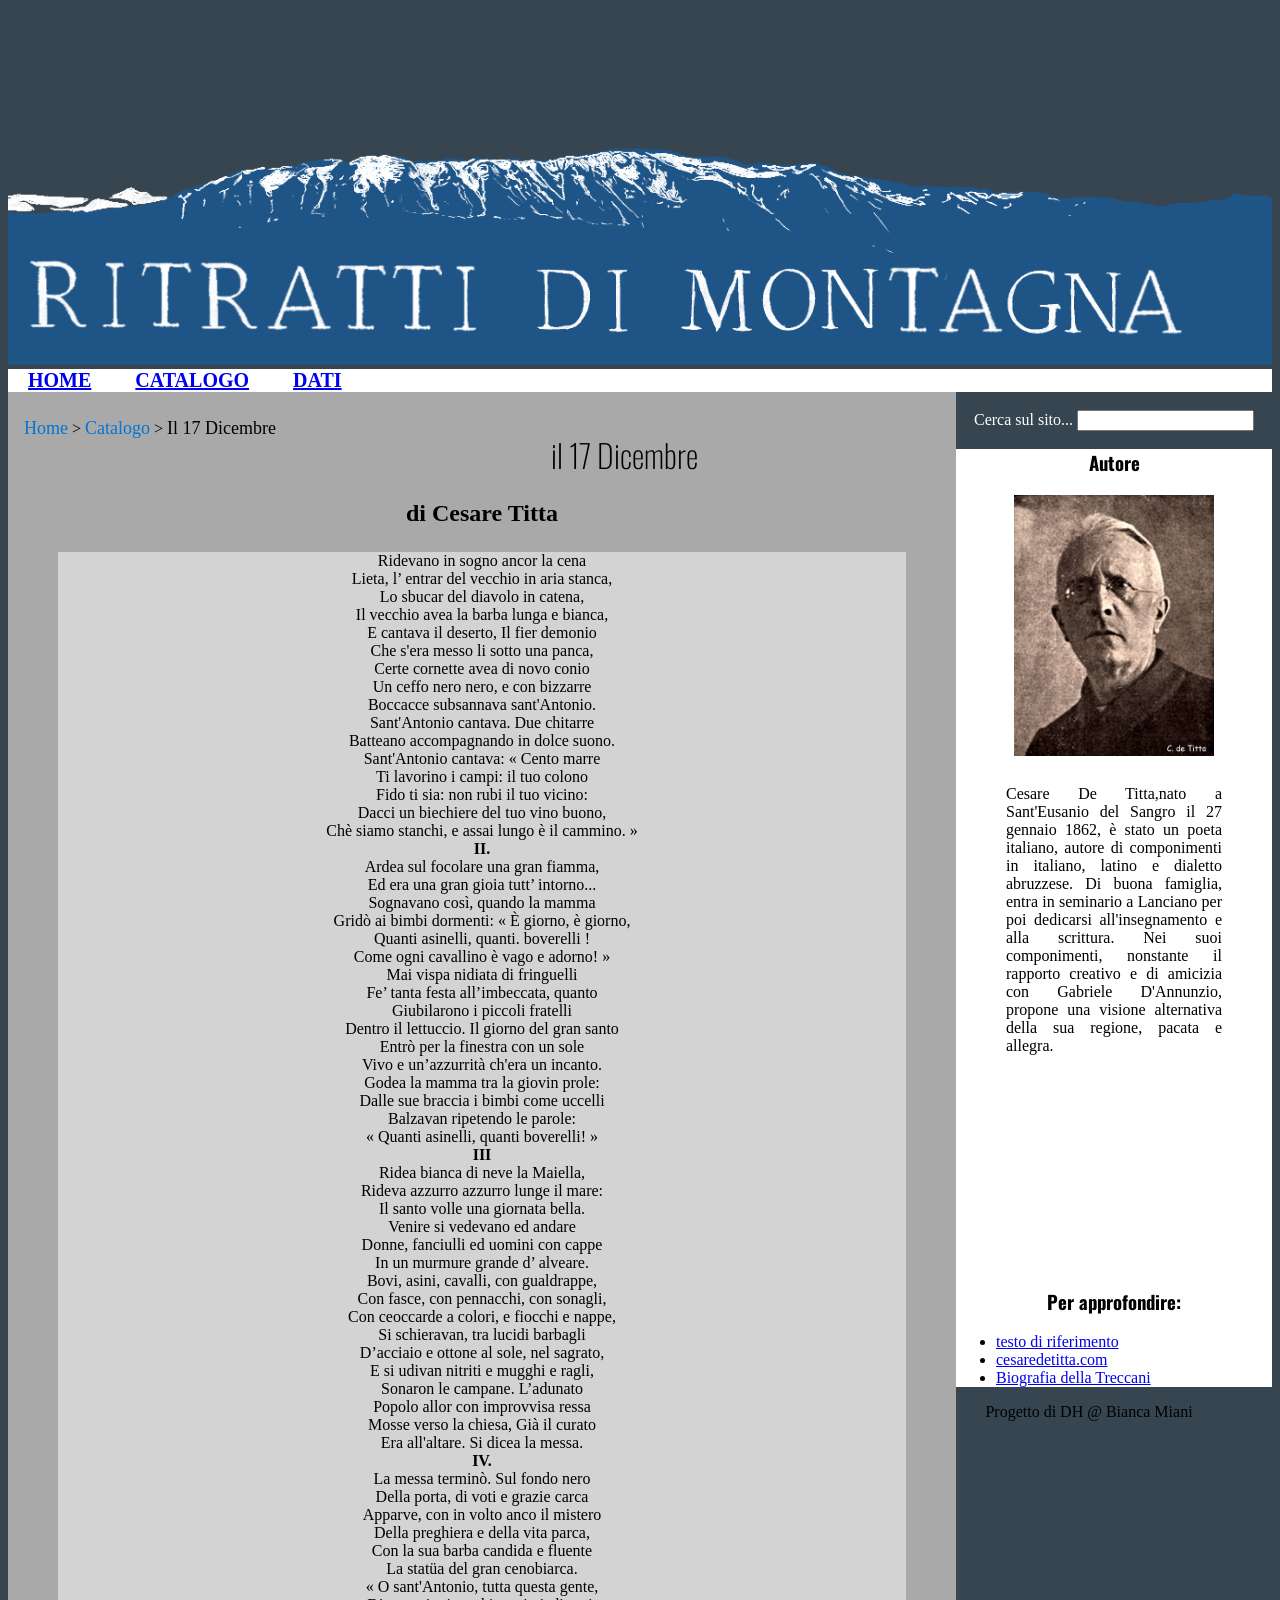
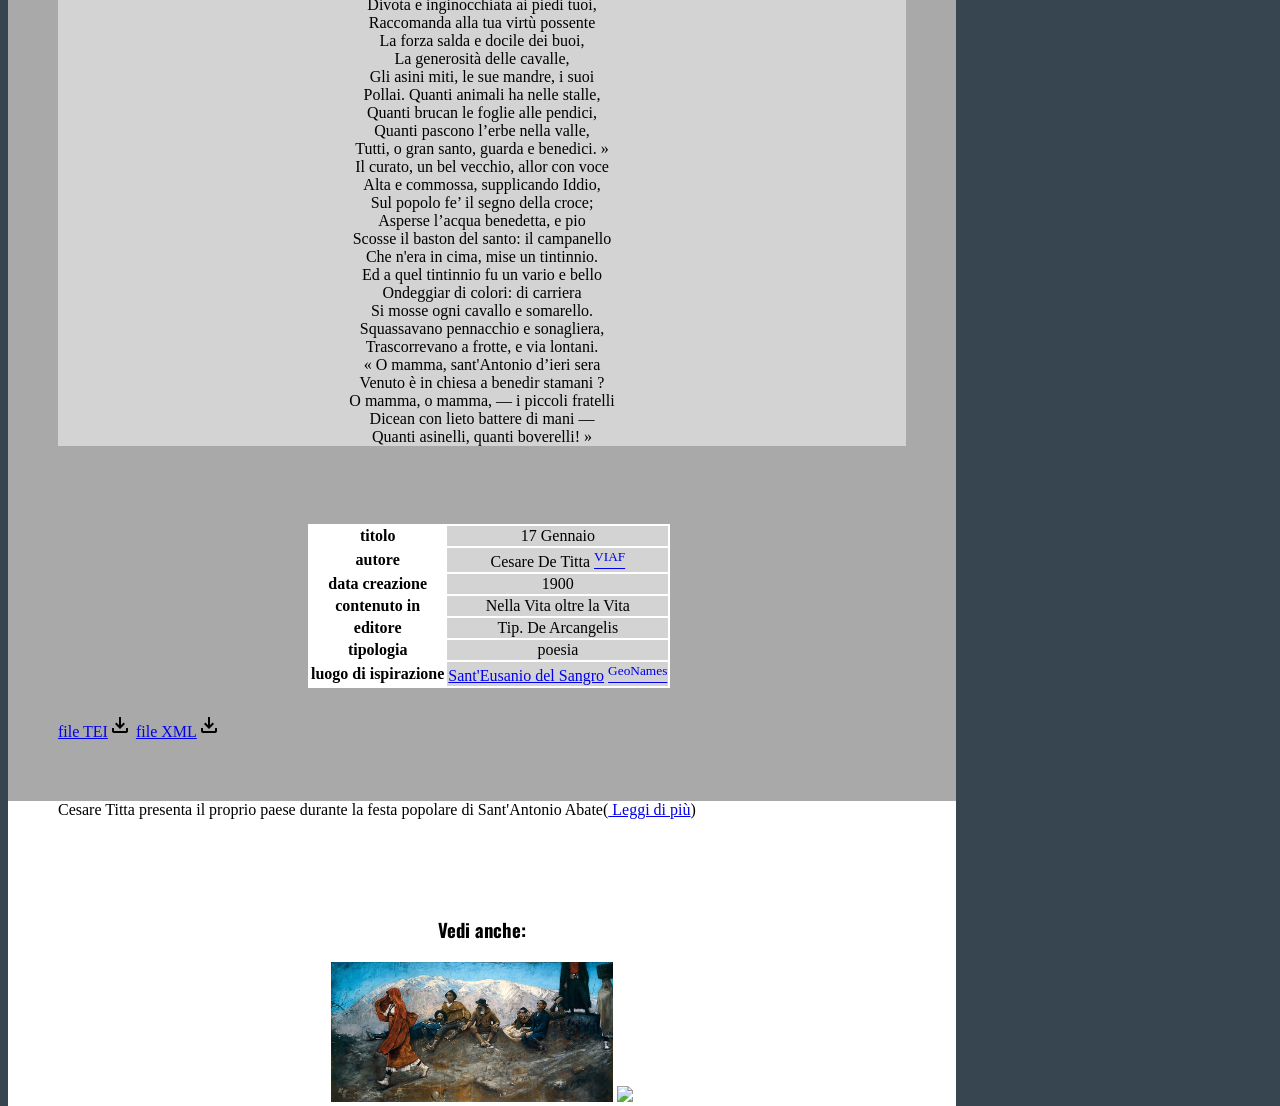
==== 17_gennaio_pg.html @ cb105b0c "Add files via upload" ====
<!DOCTYPE html>
<html lang="it">
	<head>
		
		<meta charset="UTF-8" name="viewport" content="width=device-width, initial-scale=1.0">
		<title>Ritratti di Montagne</title>
		<link rel="stylesheet" type="text/css" href="style/stile.css">
		<link href="https://fonts.googleapis.com/css2?family=Oswald&display=swap" rel="stylesheet">
		<link rel="stylesheet" href="https://fonts.googleapis.com/css2?family=Material+Symbols+Outlined:opsz,wght,FILL,GRAD@24,400,0,0&icon_names=download">
		
	</head>
	<body>
		<header>
			<div class="titolo">
				<img src="img/titolo.png" alt="Ritratti di montagne">
			</div>
			<nav class="topnav"> 
				<a href="index_ritratti.html" class="active" title="Home"> HOME</a> <a href="catalogo_index.html" class="active" title="Catalogo">CATALOGO</a> <a href="dati_montagne.html" class="active" title="Dati"> DATI</a>
			</nav>
		</header>
		<aside>
			<br>
			<form> 
				<label for="ricerca">Cerca sul sito...</label>
				<input type="text" name="ricerca" id="ricerca">
			</form>
			<div class="info">
				<h3> Autore</h3>
				<img src="img/info/Cesare_Titta.jpg" alt="ritratto di Cesare Titta"/>
				<p>Cesare De Titta,nato a Sant'Eusanio del Sangro il 27 gennaio 1862, è stato un poeta italiano, autore di componimenti in italiano, latino e dialetto abruzzese.
				Di buona famiglia, entra in seminario a Lanciano per poi dedicarsi all'insegnamento e alla scrittura. Nei suoi componimenti, nonstante il rapporto creativo e di amicizia con Gabriele D'Annunzio, propone una visione alternativa della sua regione, pacata e allegra.</p>
				<iframe width="300px" height="auto" src="https://www.youtube.com/embed/FAZ_RjpQVZQ?si=bHOtwSE1rG9lqQD4" title="YouTube video player" frameborder="0" allow="accelerometer; autoplay; clipboard-write; encrypted-media; gyroscope; picture-in-picture; web-share" referrerpolicy="strict-origin-when-cross-origin" allowfullscreen></iframe>
				<h3> Per approfondire: </h3>
				<ul>
					<li><a href="https://archive.org/details/de-titta-nella-vita-oltre-la-vita/mode/2up" title="archive.org">testo di riferimento</a></li>
					<li><a href="https://www.cesaredetitta.com/" title="www.cesaredetitta.com">cesaredetitta.com</a></li>
					<li><a href="https://www.treccani.it/enciclopedia/cesare-de-titta_%28Dizionario-Biografico%29/" title="www.treccani.it">Biografia della Treccani</a></li>
					
				</ul>
			</div>
		</aside>
		<main>
			<ul class="breadcrumb">
 				 <li><a href="index_ritratti.htlm" title="torna alla home">Home</a></li>
 				  <span class="breadcrumb">&gt</span>
  				<li><a href="catalogo_index.html" title="torna al catalogo">Catalogo</a></li>
  				 <span class="breadcrumb">&gt</span>
 				 <li> Il 17 Dicembre</li>
			</ul>
			<br>
			<h1> il 17 Dicembre</h1>
			<h2> di Cesare Titta</h2>	 
				<p class="poem">
					Ridevano in sogno ancor la cena <br>
					Lieta, l’ entrar del vecchio in aria stanca, <br> 
					Lo sbucar del diavolo in catena,<br>


					Il vecchio avea la barba lunga e bianca,<br> 
					E cantava il deserto, Il fier demonio <br>
					Che s'era messo li sotto una panca, <br>


					Certe cornette avea di novo conio <br>
					Un ceffo nero nero, e con bizzarre <br>
					Boccacce subsannava sant'Antonio. <br>


					Sant'Antonio cantava. Due chitarre <br>
					Batteano accompagnando in dolce suono.<br> 
					Sant'Antonio cantava: « Cento marre <br>


					Ti lavorino i campi: il tuo colono <br>
					Fido ti sia: non rubi il tuo vicino: <br>
					Dacci un biechiere del tuo vino buono, <br>
					Chè siamo stanchi, e assai lungo è il cammino. » <br>


					<strong>II. </strong> 
						<br>


					Ardea sul focolare una gran fiamma, <br>
					Ed era una gran gioia tutt’ intorno... <br>
					Sognavano così, quando la mamma <br>


					Gridò ai bimbi dormenti: « È giorno, è giorno, <br>
					Quanti asinelli, quanti. boverelli ! <br>
					Come ogni cavallino è vago e adorno! » <br>


					Mai vispa nidiata di fringuelli <br>
					Fe’ tanta festa all’imbeccata, quanto <br>
					Giubilarono i piccoli fratelli <br>


					Dentro il lettuccio. Il giorno del gran santo <br>
					Entrò per la finestra con un sole <br>
					Vivo e un’azzurrità ch'era un incanto. <br>

					Godea la mamma tra la giovin prole: <br>
					Dalle sue braccia i bimbi come uccelli <br>
					Balzavan ripetendo le parole: <br>


					« Quanti asinelli, quanti boverelli! » <br>


					<strong>III </strong> <br>


					Ridea bianca di neve la Maiella, <br>
					Rideva azzurro azzurro lunge il mare: <br>
					Il santo volle una giornata bella. <br>


					Venire si vedevano ed andare <br>
					Donne, fanciulli ed uomini con cappe <br>
					In un murmure grande d’ alveare. <br>


					Bovi, asini, cavalli, con gualdrappe,<br> 
					Con fasce, con pennacchi, con sonagli,<br>
					Con ceoccarde a colori, e fiocchi e nappe,<br> 


					Si schieravan, tra lucidi barbagli <br>
					D’acciaio e ottone al sole, nel sagrato, <br>
					E si udivan nitriti e mugghi e ragli, <br>

					Sonaron le campane. L’adunato <br>
					Popolo allor con improvvisa ressa <br>
					Mosse verso la chiesa, Già il curato <br>


					Era all'altare. Si dicea la messa. <br>


					<strong>IV.</strong><br> 


					La messa terminò. Sul fondo nero <br>
					Della porta, di voti e grazie carca <br>
					Apparve, con in volto anco il mistero <br>


					Della preghiera e della vita parca,<br>
					Con la sua barba candida e fluente <br>
					La statüa del gran cenobiarca. <br>


					« O sant'Antonio, tutta questa gente,<br>
					Divota e inginocchiata ai piedi tuoi, <br>
					Raccomanda alla tua virtù possente <br>


					La forza salda e docile dei buoi, <br>
					La generosità delle cavalle, <br>
					Gli asini miti, le sue mandre, i suoi <br>


					Pollai. Quanti animali ha nelle stalle, <br>
					Quanti brucan le foglie alle pendici, <br>
					Quanti pascono l’erbe nella valle, <br>


					Tutti, o gran santo, guarda e benedici. »<br> 

					Il curato, un bel vecchio, allor con voce <br>
					Alta e commossa, supplicando Iddio, <br>
					Sul popolo fe’ il segno della croce; <br>


					Asperse l’acqua benedetta, e pio <br>
					Scosse il baston del santo: il campanello <br>
					Che n'era in cima, mise un tintinnio. <br>


					Ed a quel tintinnio fu un vario e bello <br>
					Ondeggiar di colori: di carriera <br>
					Si mosse ogni cavallo e somarello. <br>


					Squassavano pennacchio e sonagliera, <br>
					Trascorrevano a frotte, e via lontani. <br>
					« O mamma, sant'Antonio d’ieri sera <br>


					Venuto è in chiesa a benedir stamani ?<br> 
					O mamma, o mamma, — i piccoli fratelli<br> 
					Dicean con lieto battere di mani — <br>


					Quanti asinelli, quanti boverelli! » <br>
				</p>
			<div class="metadati">
				<img src="">
				<table>
					<tr>
						<th> titolo</th>
						<td><span class="dc.title"> 17 Gennaio</span></td>
					</tr>
					<tr>
						<th> autore</th>
						<td> <span class="dc.creator">Cesare De Titta</span> <a href="http://viaf.org/viaf/52491556"><sup>VIAF</sup></a></td>
					</tr>
					<tr>
						<th> data creazione</th>
						<td><span class="dc.date">1900</span></td>
					</tr>
					<tr>
						<th> contenuto in</th>
						<td><span class="dcterms.IsPartOf">Nella Vita oltre la Vita</span></td>
					</tr>
					<tr>
						<th>editore</th>
						<td><span class="dc.publisher">Tip. De Arcangelis</span></td>
					</tr>
					<tr>
						<th>tipologia</th>
						<td>poesia</td>
					</tr>
					<tr>
						<th>luogo di ispirazione</th>
						<td><a href="index_ritratti.html">Sant'Eusanio del Sangro</a> <a href="https://www.geonames.org/3167318/sant-eusanio-del-sangro.html"><sup>GeoNames</sup></a></td>
					</tr>
				</table>
				<p><a href="metadati/17_gennaio_testo.xml" download>file TEI</a><span class="material-symbols-outlined">download</span></a></li>
				<a href="metadati/17_gennaio_meta.xml" download>file XML</a><span class="material-symbols-outlined">download</span></a></li></p>
			</div>
			<div class="info">
				<p>
				Cesare Titta presenta il proprio paese durante la festa popolare di Sant'Antonio Abate(<a href="#"> Leggi di più</a>)
				 </p>
				 <br>
				 <h3> Vedi anche: </h3>
					<a href="#"><img src="img/opere/La_figlia_di_Iorio.jpg" style="width:auto;height:140px;"/></a>
					<a href="#"><img src="img/opere/natale_scanno.jpg" style="width:auto;height:140px;"/></a>
			</div>
		</main>
		
	</body>
	<footer>
			Progetto di DH @ Bianca Miani
	</footer>
</html>
---- style/stile.css ----
/*generale*/
body{
	background-color: rgb(54, 69, 79);
	font-family: Garamond;
}
h1{
	font-family: Oswald;/*vedi se trovi font h1 più carino*/
	font-weight: lighter;
}

p{
	margin: 25px 50px 60px;
	text-align: justify;
}

footer{
	padding: 50px;
	background-color: rgb(54, 69, 79);
}
.titolo{
	background-image: url("../img/sfondo_montagna.png");
	background-size: 100%;
}
.titolo img{
	width: 100%;
	height: auto;
}

/*topnav*/

.topnav{
	background-color: white;
}
.topnav a{
	font-family: Garamond;
	font-weight: bold;
	font-size: 20px;
	padding-left: 20px;
	padding-right: 20px;
}

/*breadcrumbs*/
ul.breadcrumb {
  padding: 10px 16px;
  list-style: none;
  /*background-color: #eee;*/
  float: left;
}
ul.breadcrumb li {
  display: inline;
  font-size: 18px;
}
ul.breadcrumb li+li:before {
  padding: 8px;
  color: black;
  content: "/\00a0";
}
ul.breadcrumb li a {
  color: #0275d8;
  text-decoration: none;
}
ul.breadcrumb li a:hover {
  color: #01447e;
  text-decoration: underline;
}

/*navigazione e presentazione catalogo*/
.filtri-container{
	display: flex; 
	flex-wrap: wrap;
	padding: 20px;
	background-color: white;
	border-radius: 8px;
	margin-bottom: 30px;
	outline:darkgrey;
	font-family: Oswald;
	font-weight: lighter;
}
.filtro-gruppo{
	display: flex;
	flex-direction: column;
}

.filtro-select,
.filtro-input{
	padding: 8px 12px;
    border: 2px solid #ccc;
    border-radius: 5px;
    font-size: 14px;
    font-family: 'Oswald', sans-serif;
    transition: border-color 0.3s ease;/*capisci qui cos'è*/
    min-width: 150px;
}

.filtro-select:hover,
.filtro-input:hover{
	border-color: #666;
}

.filtro-select:focus,
.filtro-input:focus{
	outline: none;
	border-color:#333;
	box-shadow: 0 0 5px rgba(51,51,51,0.3);
}

/* Bottone reset */
.btn-reset {
    padding: 8px 20px;
    background-color: #666;
    color: white;
    border: none;
    border-radius: 5px;
    cursor: pointer;/*capisci cosa sia*/
    font-family: 'Oswald', sans-serif;
    font-weight: bold;
    transition: background-color 0.3s ease;
    align-self: flex-end;
}

.btn-reset:hover {
    background-color: #333;
}

/*poesia*/
p.poem{
	background-color: lightgrey;
	text-align: center;
}

/*box galleria*/
div.descrizione {
	box-sizing: border-box;
	background-color: white;
	width: 300px; 
	height: 300px;
	border-color: darkgrey;
	border-style: solid;
}
.descrizione img{
	width: auto;
	height: 140px;

}
main{
	background-color: darkgrey;
	float: left;
	width: 75%;
	/*height: 100%;*/
	text-align: center;
}


/*aside*/
aside{
	width: 25%;
	height: 100%;
	float: right;
	text-align: center;
	color: white;
}

/*a aside:visited {
	color: white;
}/*capisci qui cosa non va
a aside {
	background-color: white;
}*/

div.info{
	background-color: white;
	color: black;
}

 div.info h3{
	color: black;
	font-family: Oswald;
}

div.info p{
	color: black;
	text-align: justify;
}

div.info ul{
	text-align: left;
}

div.info img{
	width: 200px;
	height: auto;
}
footer{
	position: static; /*capisci qui cosa non sta ridando*/
 	/*left: 0;
 	 bottom: 0;
	 width: 100%;*/
	text-align: center;
}

#map{
	height: 500px;
}
.row {
  margin: 8px 8px;
}

/* Add padding BETWEEN each column (if you want) */
/*.row,
.row > .column {
  padding: 8px;
}

/* Create three equal columns that floats next to each other */
.column {
  float: left;
  width: 33.33%;
 display: block; 
 animation: fadeIn 0.3s ease-in;
}

/*.column.show{
	display:block;
}
/* Clear floats after rows 
.row:after {
  content: "";
  display: table;
  clear: both;
}
/* The "show" class is added to the filtered elements 
.show {
  display: block;
}

/*tabella metadati*/
div.metadati{
	text-align: center;
}
.metadati img{
	width: 600px;
	height: auto;
}

.metadati table{
	background-color: white;
	position: relative;
	left: 300px;
}

th{
	/*text-decoration-line: underline;*/
	background-color: white;
}
td{
	background-color: lightgray;
}
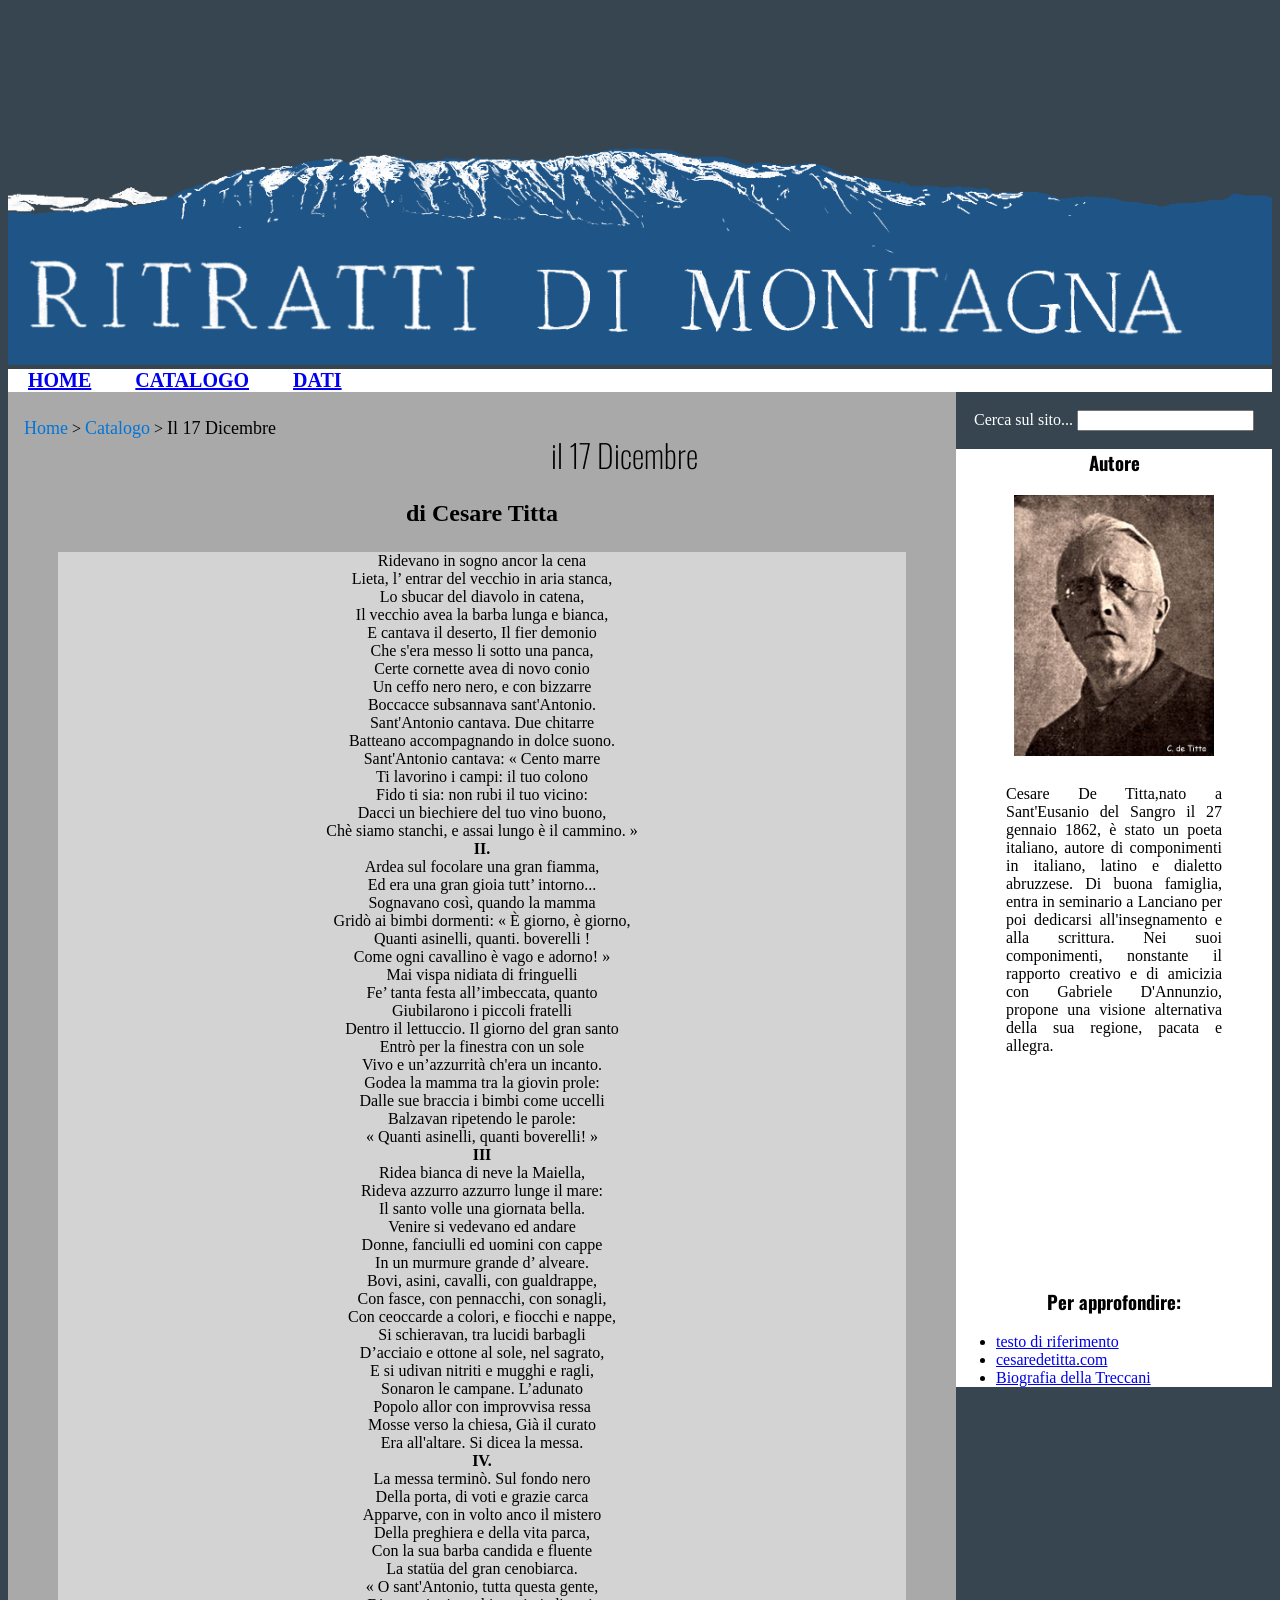
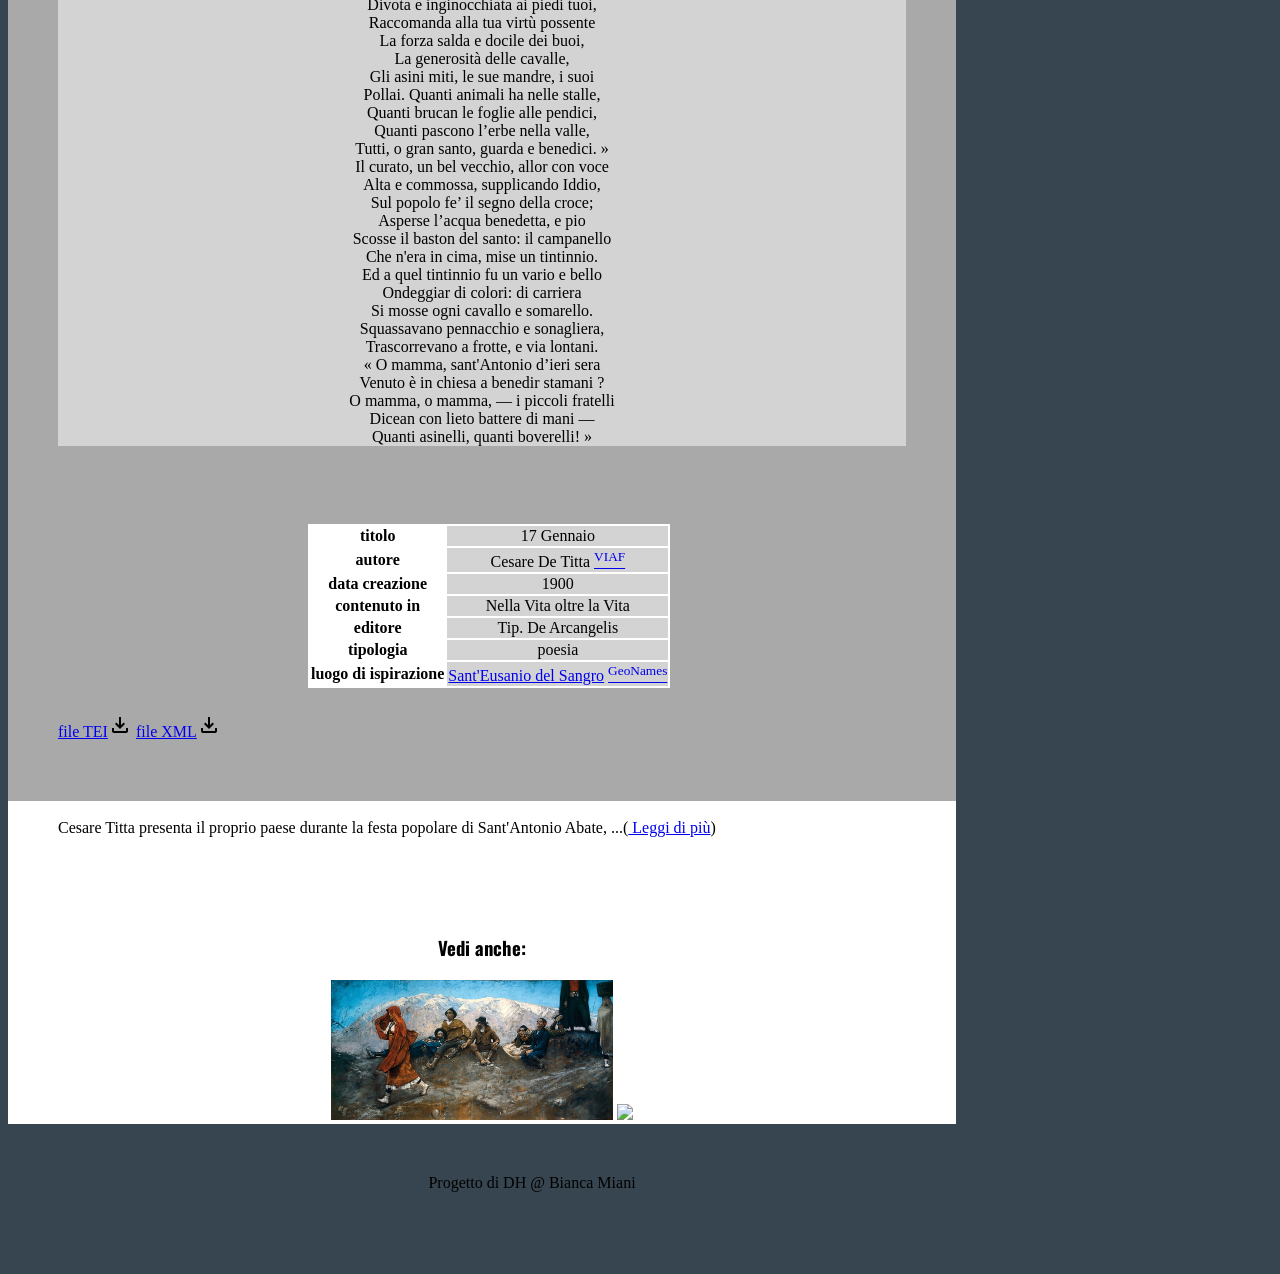
==== commit 8d80d8a9: "Add files via upload" ====
--- a/17_gennaio_pg.html
+++ b/17_gennaio_pg.html
@@ -232,17 +232,20 @@
 			</div>
 			<div class="info">
 				<p>
-				Cesare Titta presenta il proprio paese durante la festa popolare di Sant'Antonio Abate(<a href="#"> Leggi di più</a>)
+				<br>
+				Cesare Titta presenta il proprio paese durante la festa popolare di Sant'Antonio Abate, 
+				...(<a href="#"> Leggi di più</a>)
 				 </p>
 				 <br>
 				 <h3> Vedi anche: </h3>
 					<a href="#"><img src="img/opere/La_figlia_di_Iorio.jpg" style="width:auto;height:140px;"/></a>
 					<a href="#"><img src="img/opere/natale_scanno.jpg" style="width:auto;height:140px;"/></a>
 			</div>
+			<footer>
+			Progetto di DH @ Bianca Miani
+			</footer>	
 		</main>
-		
+			
 	</body>
-	<footer>
-			Progetto di DH @ Bianca Miani
-	</footer>
+	
 </html>
--- a/style/stile.css
+++ b/style/stile.css
@@ -3,8 +3,14 @@
 	background-color: rgb(54, 69, 79);
 	font-family: Garamond;
 }
+main{
+	background-color: darkgrey;
+	float: left;
+	width: 75%;
+	text-align: center;
+}
 h1{
-	font-family: Oswald;/*vedi se trovi font h1 più carino*/
+	font-family: Oswald;
 	font-weight: lighter;
 }
 
@@ -16,7 +22,43 @@
 footer{
 	padding: 50px;
 	background-color: rgb(54, 69, 79);
-}
+  	bottom: 0;
+	width: 100%;
+	height: 50px;
+}
+/*aside*/
+aside{
+	width: 25%;
+	height: 100%;
+	float: right;
+	text-align: center;
+	color: white;
+}
+
+div.info{
+	background-color: white;
+	color: black;
+}
+
+ div.info h3{
+	color: black;
+	font-family: Oswald;
+}
+
+div.info p{
+	color: black;
+	text-align: justify;
+}
+
+div.info ul{
+	text-align: left;
+}
+
+div.info img{
+	width: 200px;
+	height: auto;
+}
+/*titolo*/
 .titolo{
 	background-image: url("../img/sfondo_montagna.png");
 	background-size: 100%;
@@ -43,7 +85,6 @@
 ul.breadcrumb {
   padding: 10px 16px;
   list-style: none;
-  /*background-color: #eee;*/
   float: left;
 }
 ul.breadcrumb li {
@@ -88,7 +129,6 @@
     border-radius: 5px;
     font-size: 14px;
     font-family: 'Oswald', sans-serif;
-    transition: border-color 0.3s ease;/*capisci qui cos'è*/
     min-width: 150px;
 }
 
@@ -114,7 +154,6 @@
     cursor: pointer;/*capisci cosa sia*/
     font-family: 'Oswald', sans-serif;
     font-weight: bold;
-    transition: background-color 0.3s ease;
     align-self: flex-end;
 }
 
@@ -142,76 +181,16 @@
 	height: 140px;
 
 }
-main{
-	background-color: darkgrey;
-	float: left;
-	width: 75%;
-	/*height: 100%;*/
-	text-align: center;
-}
-
-
-/*aside*/
-aside{
-	width: 25%;
-	height: 100%;
-	float: right;
-	text-align: center;
-	color: white;
-}
-
-/*a aside:visited {
-	color: white;
-}/*capisci qui cosa non va
-a aside {
-	background-color: white;
-}*/
-
-div.info{
-	background-color: white;
-	color: black;
-}
-
- div.info h3{
-	color: black;
-	font-family: Oswald;
-}
-
-div.info p{
-	color: black;
-	text-align: justify;
-}
-
-div.info ul{
-	text-align: left;
-}
-
-div.info img{
-	width: 200px;
-	height: auto;
-}
-footer{
-	position: static; /*capisci qui cosa non sta ridando*/
- 	/*left: 0;
- 	 bottom: 0;
-	 width: 100%;*/
-	text-align: center;
-}
-
+
+/*mappa*/
 #map{
 	height: 500px;
 }
+
+/*griglia*/
 .row {
   margin: 8px 8px;
 }
-
-/* Add padding BETWEEN each column (if you want) */
-/*.row,
-.row > .column {
-  padding: 8px;
-}
-
-/* Create three equal columns that floats next to each other */
 .column {
   float: left;
   width: 33.33%;
@@ -219,19 +198,6 @@
  animation: fadeIn 0.3s ease-in;
 }
 
-/*.column.show{
-	display:block;
-}
-/* Clear floats after rows 
-.row:after {
-  content: "";
-  display: table;
-  clear: both;
-}
-/* The "show" class is added to the filtered elements 
-.show {
-  display: block;
-}
 
 /*tabella metadati*/
 div.metadati{
@@ -249,7 +215,7 @@
 }
 
 th{
-	/*text-decoration-line: underline;*/
+	
 	background-color: white;
 }
 td{
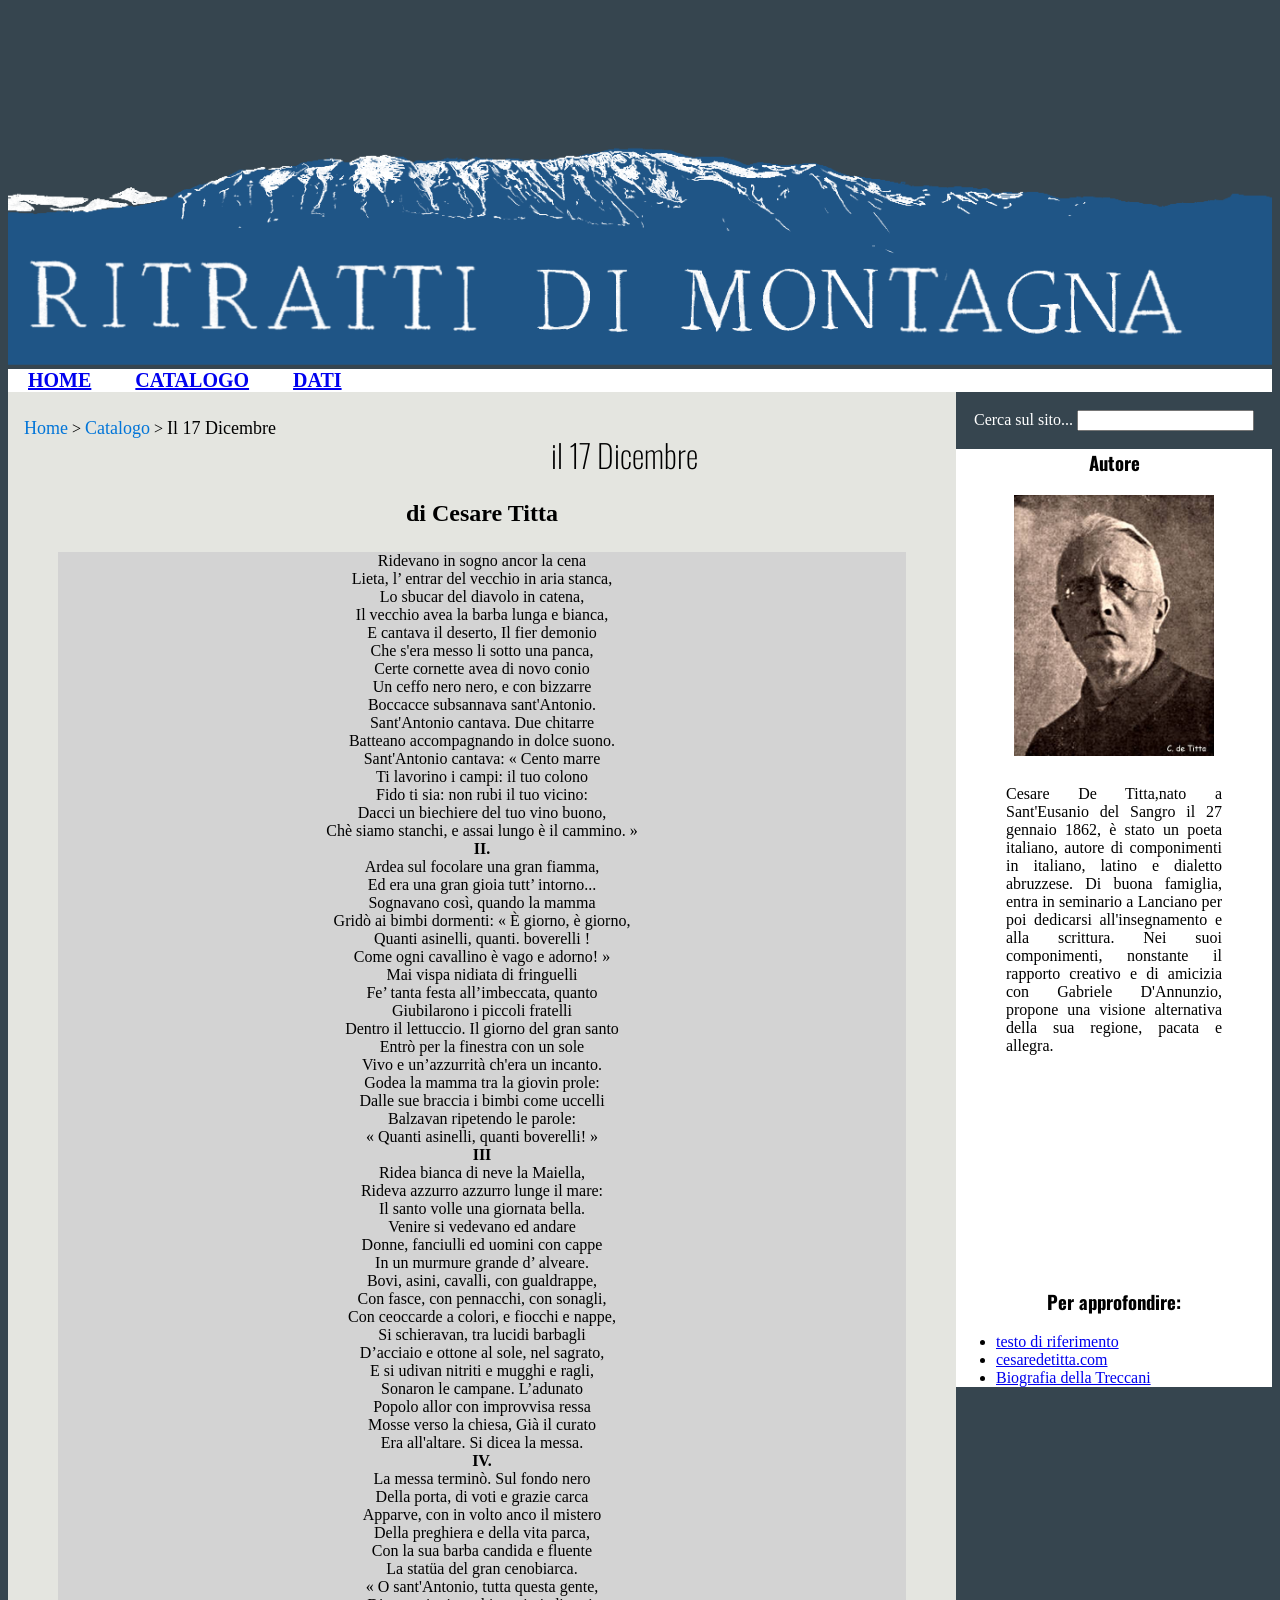
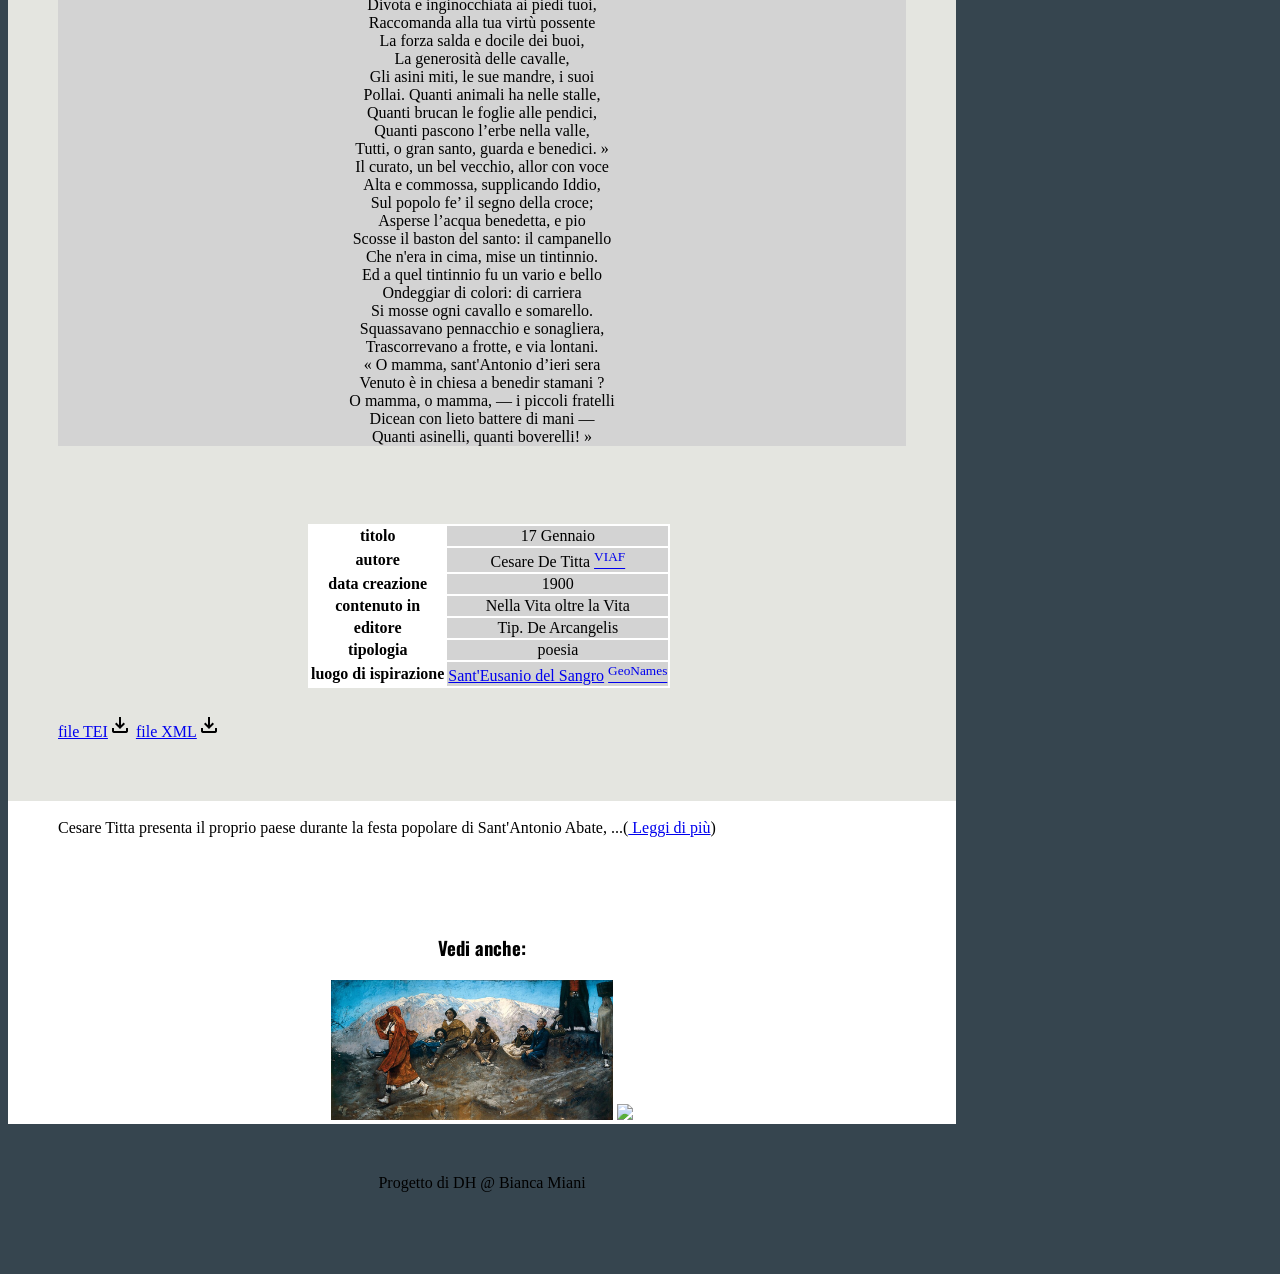
==== commit 131aedfc: "Update 17_gennaio_pg.html" ====
--- a/17_gennaio_pg.html
+++ b/17_gennaio_pg.html
@@ -15,7 +15,7 @@
 				<img src="img/titolo.png" alt="Ritratti di montagne">
 			</div>
 			<nav class="topnav"> 
-				<a href="index_ritratti.html" class="active" title="Home"> HOME</a> <a href="catalogo_index.html" class="active" title="Catalogo">CATALOGO</a> <a href="dati_montagne.html" class="active" title="Dati"> DATI</a>
+				<a href="index.html" class="active" title="Home"> HOME</a> <a href="catalogo.html" class="active" title="Catalogo">CATALOGO</a> <a href="dati_montagne.html" class="active" title="Dati"> DATI</a>
 			</nav>
 		</header>
 		<aside>
@@ -41,9 +41,9 @@
 		</aside>
 		<main>
 			<ul class="breadcrumb">
- 				 <li><a href="index_ritratti.htlm" title="torna alla home">Home</a></li>
+ 				 <li><a href="index.htlm" title="torna alla home">Home</a></li>
  				  <span class="breadcrumb">&gt</span>
-  				<li><a href="catalogo_index.html" title="torna al catalogo">Catalogo</a></li>
+  				<li><a href="catalogo.html" title="torna al catalogo">Catalogo</a></li>
   				 <span class="breadcrumb">&gt</span>
  				 <li> Il 17 Dicembre</li>
 			</ul>
@@ -224,11 +224,11 @@
 					</tr>
 					<tr>
 						<th>luogo di ispirazione</th>
-						<td><a href="index_ritratti.html">Sant'Eusanio del Sangro</a> <a href="https://www.geonames.org/3167318/sant-eusanio-del-sangro.html"><sup>GeoNames</sup></a></td>
+						<td><a href="index.html.#map">Sant'Eusanio del Sangro</a> <a href="https://www.geonames.org/3167318/sant-eusanio-del-sangro.html"><sup>GeoNames</sup></a></td>
 					</tr>
 				</table>
-				<p><a href="metadati/17_gennaio_testo.xml" download>file TEI</a><span class="material-symbols-outlined">download</span></a></li>
-				<a href="metadati/17_gennaio_meta.xml" download>file XML</a><span class="material-symbols-outlined">download</span></a></li></p>
+				<p><a href="metadati/17_gennaio_testo.xml" download>file TEI</a><span class="material-symbols-outlined">download</span></a>
+				<a href="metadati/17_gennaio_meta.xml" download>file XML</a><span class="material-symbols-outlined">download</span></a></p>
 			</div>
 			<div class="info">
 				<p>
@@ -248,4 +248,4 @@
 			
 	</body>
 	
-</html>+</html>
--- a/style/stile.css
+++ b/style/stile.css
@@ -4,7 +4,7 @@
 	font-family: Garamond;
 }
 main{
-	background-color: darkgrey;
+	background-color: #E4E5E0;
 	float: left;
 	width: 75%;
 	text-align: center;
@@ -20,11 +20,13 @@
 }
 
 footer{
+	clear: both;
 	padding: 50px;
+	box-sizing: border-box;
 	background-color: rgb(54, 69, 79);
   	bottom: 0;
 	width: 100%;
-	height: 50px;
+	height: 150px;
 }
 /*aside*/
 aside{
@@ -191,6 +193,11 @@
 .row {
   margin: 8px 8px;
 }
+  .row::after {
+  content: "";
+  display: table;
+  clear: both;
+}
 .column {
   float: left;
   width: 33.33%;
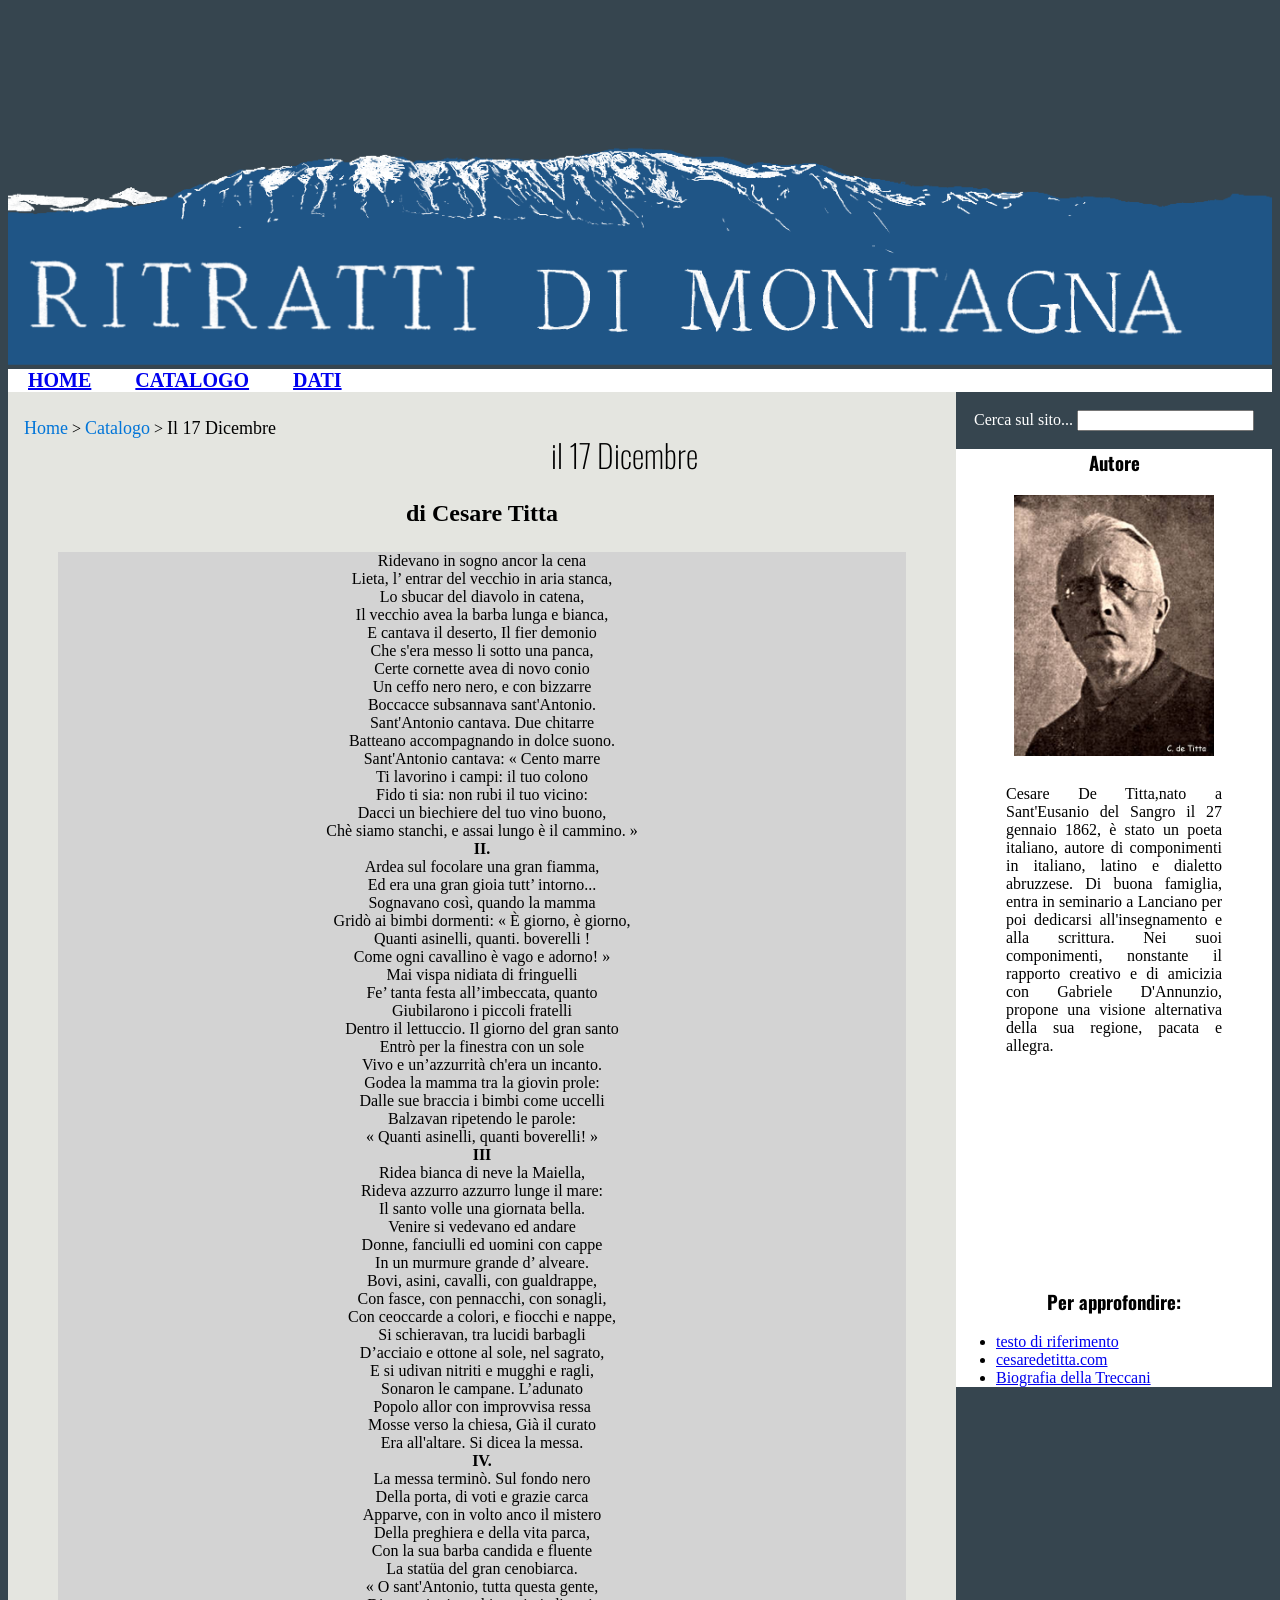
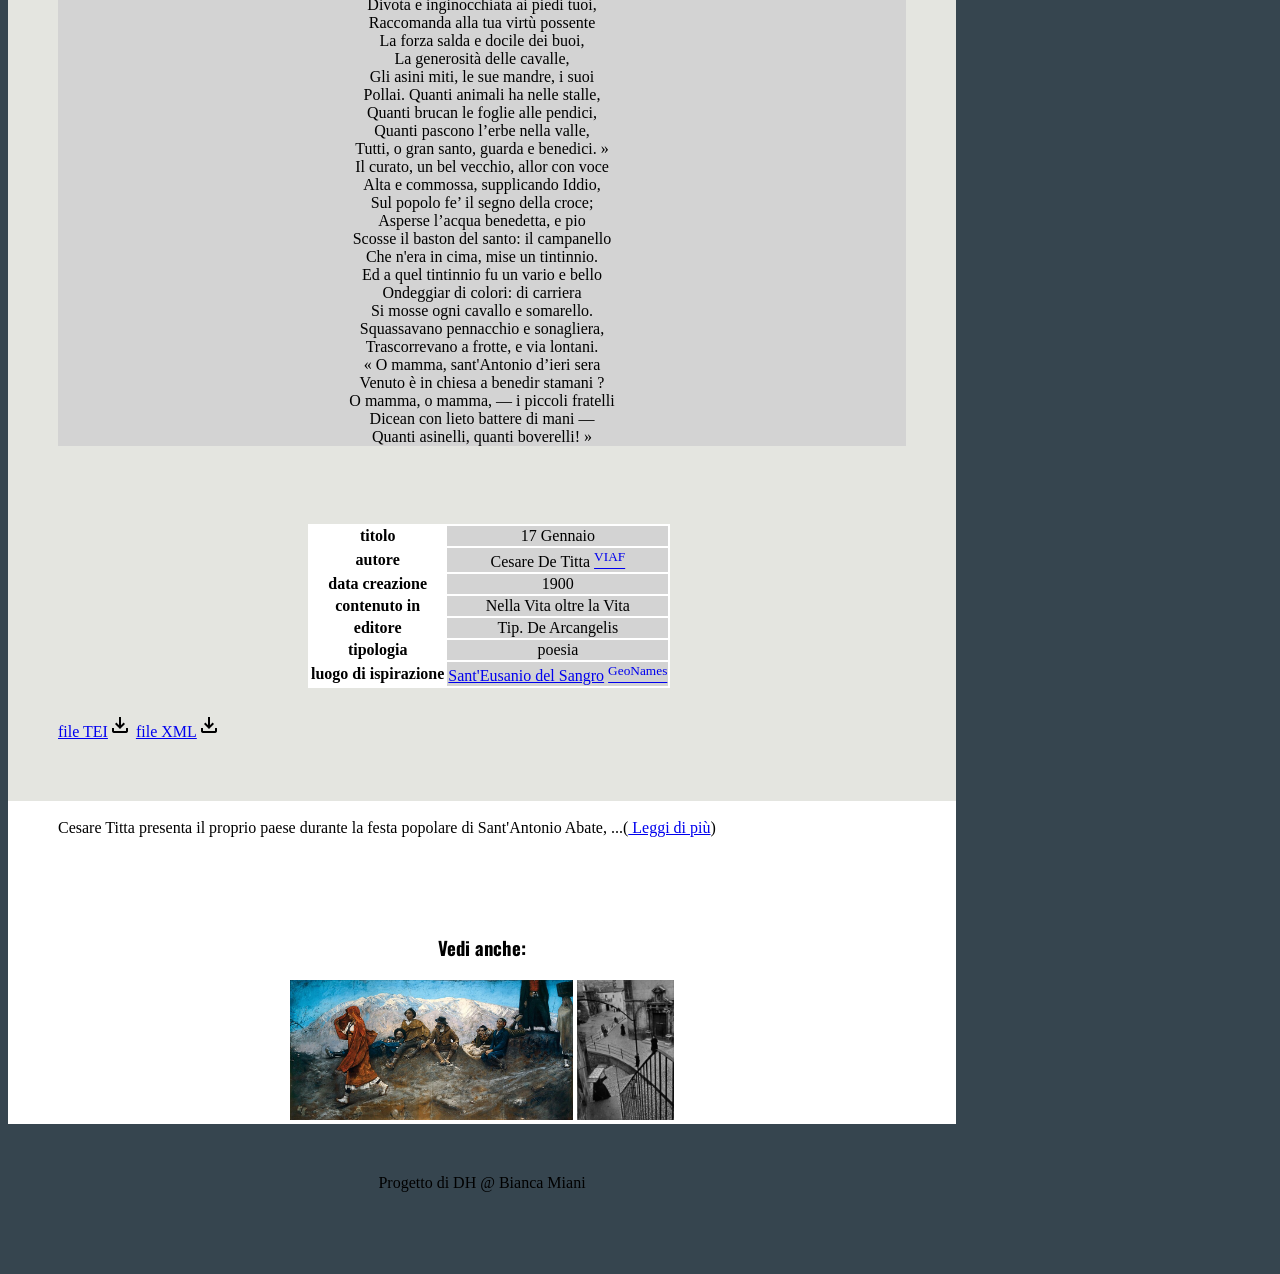
==== commit 9d2a3427: "Fix HTML structure and content for 17_gennaio_pg.html" ====
--- a/17_gennaio_pg.html
+++ b/17_gennaio_pg.html
@@ -238,8 +238,8 @@
 				 </p>
 				 <br>
 				 <h3> Vedi anche: </h3>
-					<a href="#"><img src="img/opere/La_figlia_di_Iorio.jpg" style="width:auto;height:140px;"/></a>
-					<a href="#"><img src="img/opere/natale_scanno.jpg" style="width:auto;height:140px;"/></a>
+					<a href="#" title="La figlia di Iorio di Michetti"><img src="img/opere/La_figlia_di_Iorio.jpg" style="width:auto;height:140px;"/></a>
+					<a href="#" title="Natale a Scanno di Henri Cartier-Bresson"><img src="img/opere/natale_Scanno.jpg" style="width:auto;height:140px;"/></a>
 			</div>
 			<footer>
 			Progetto di DH @ Bianca Miani
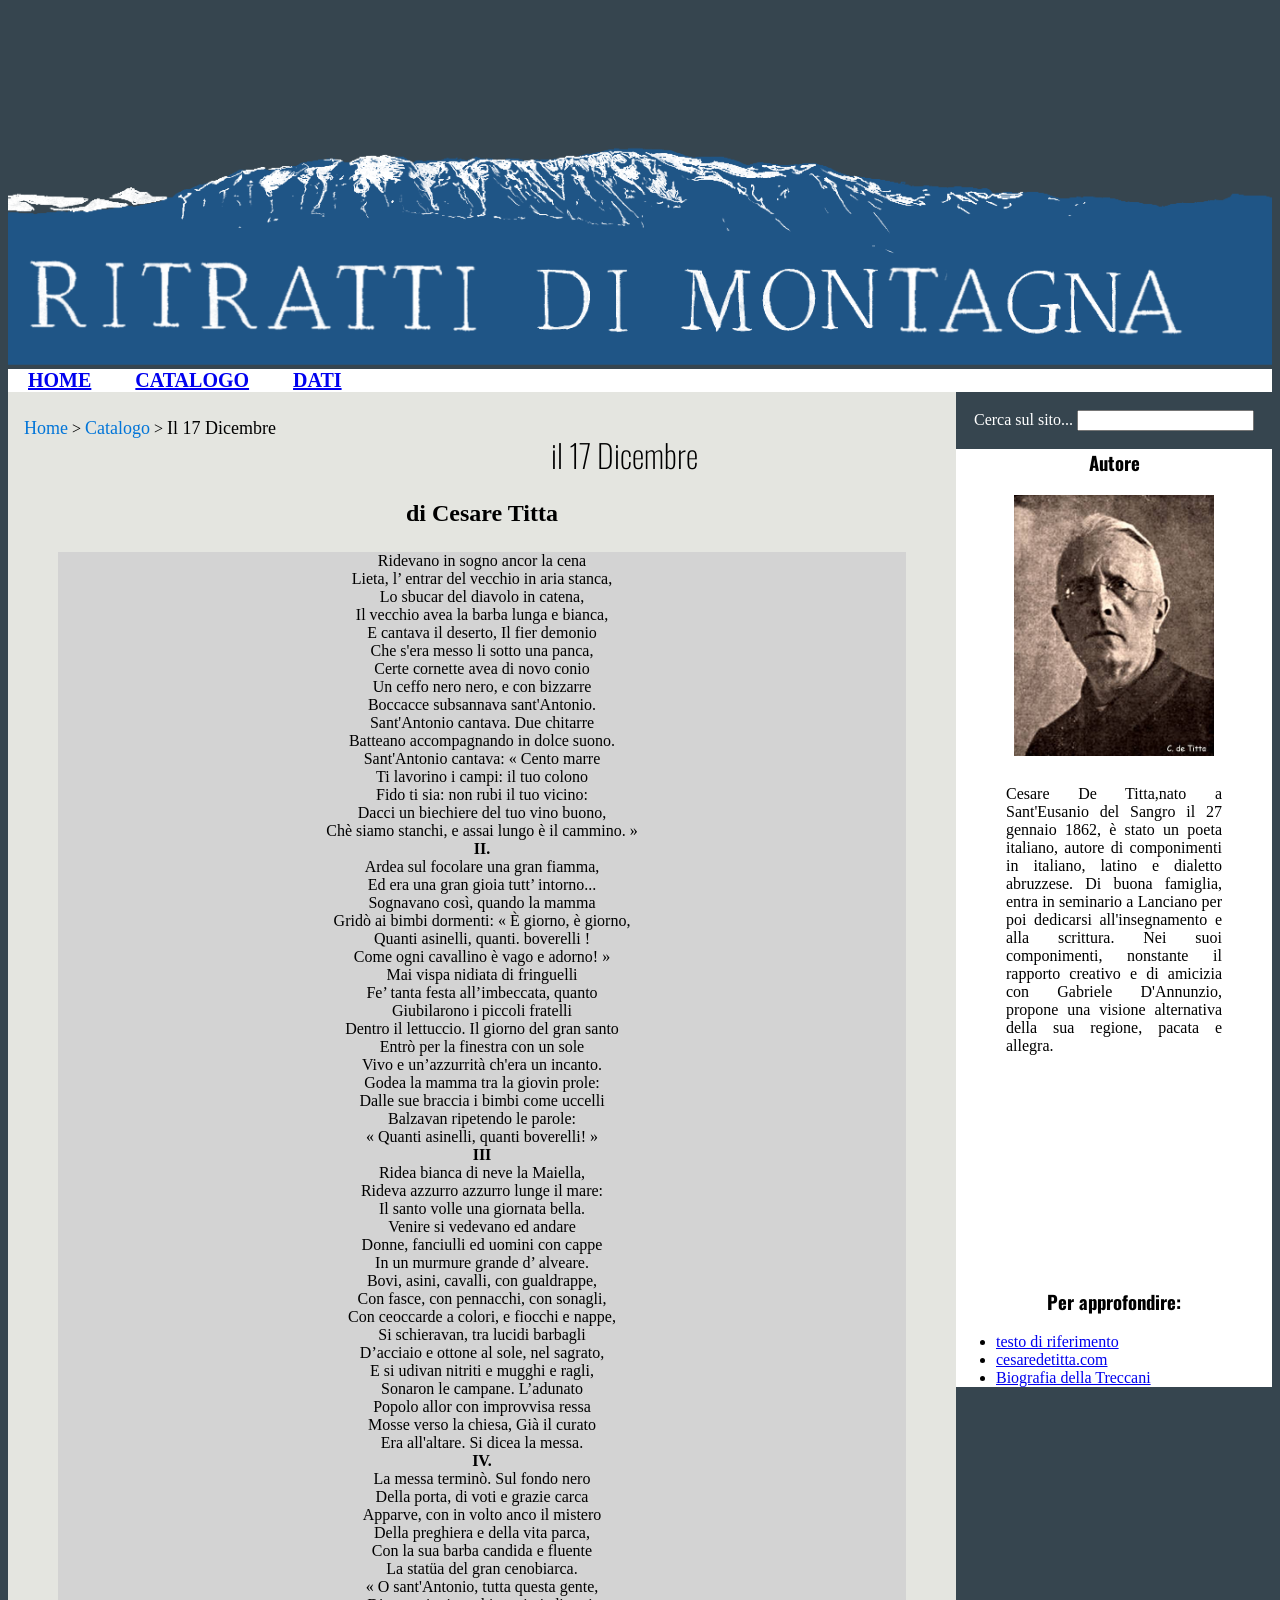
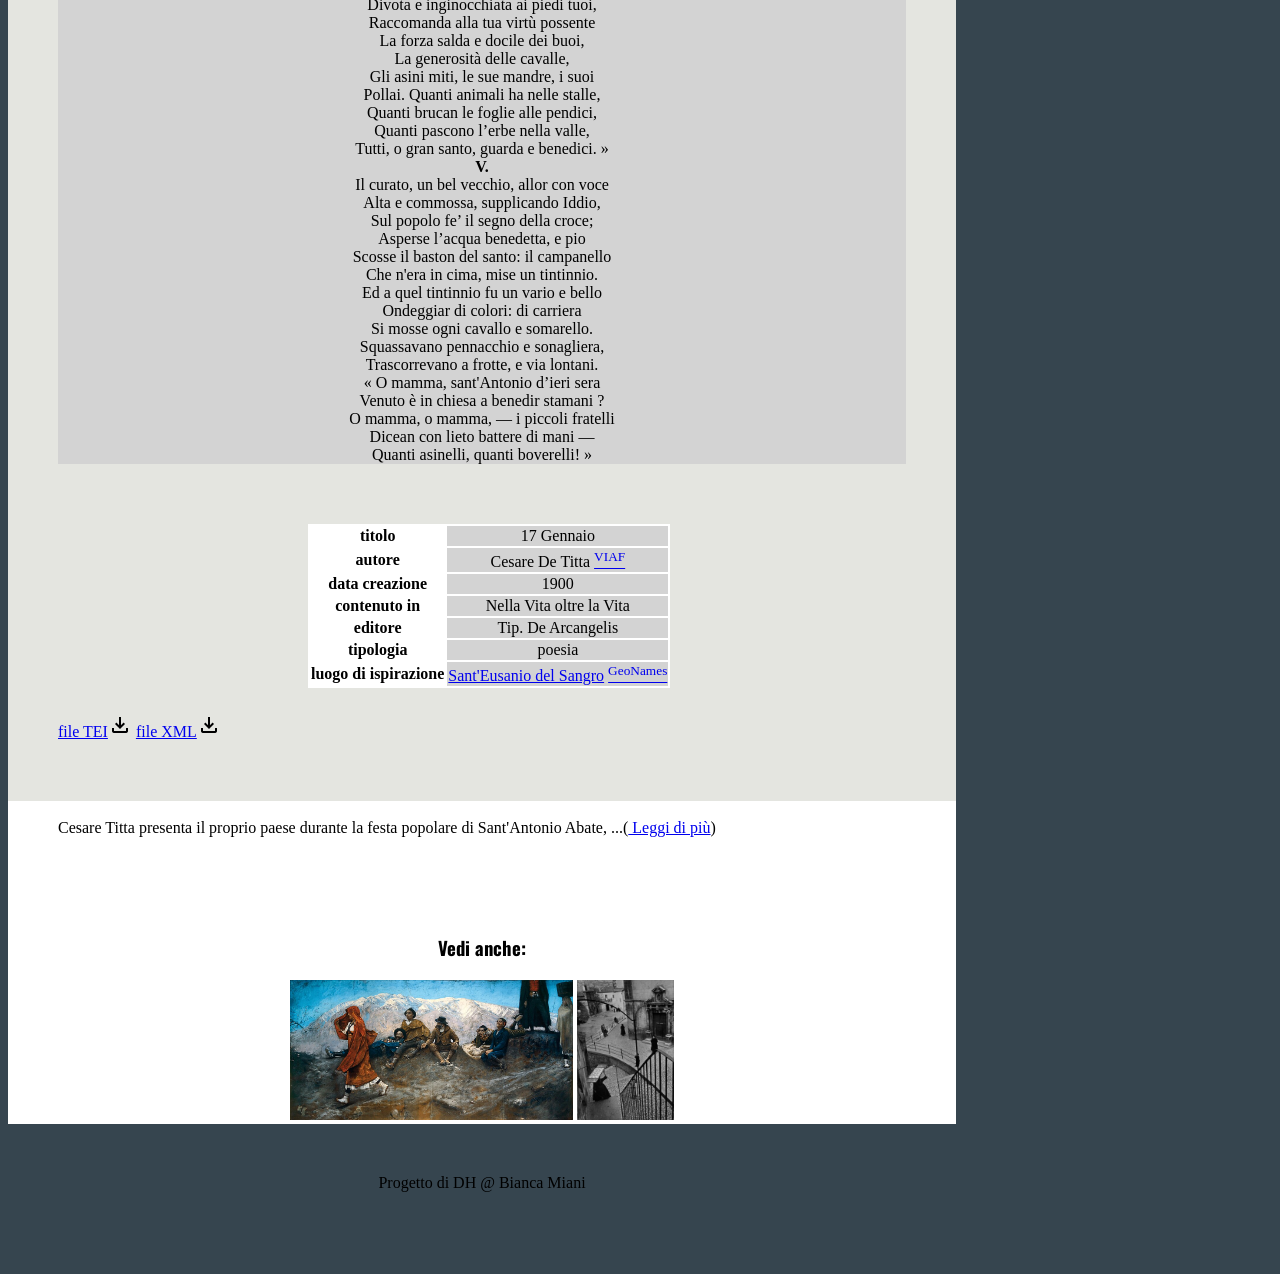
==== commit 275d530e: "Fix HTML structure and formatting issues" ====
--- a/17_gennaio_pg.html
+++ b/17_gennaio_pg.html
@@ -168,6 +168,8 @@
 
 					Tutti, o gran santo, guarda e benedici. »<br> 
 
+					<strong> V.</strong><br>
+
 					Il curato, un bel vecchio, allor con voce <br>
 					Alta e commossa, supplicando Iddio, <br>
 					Sul popolo fe’ il segno della croce; <br>
@@ -196,7 +198,6 @@
 					Quanti asinelli, quanti boverelli! » <br>
 				</p>
 			<div class="metadati">
-				<img src="">
 				<table>
 					<tr>
 						<th> titolo</th>
